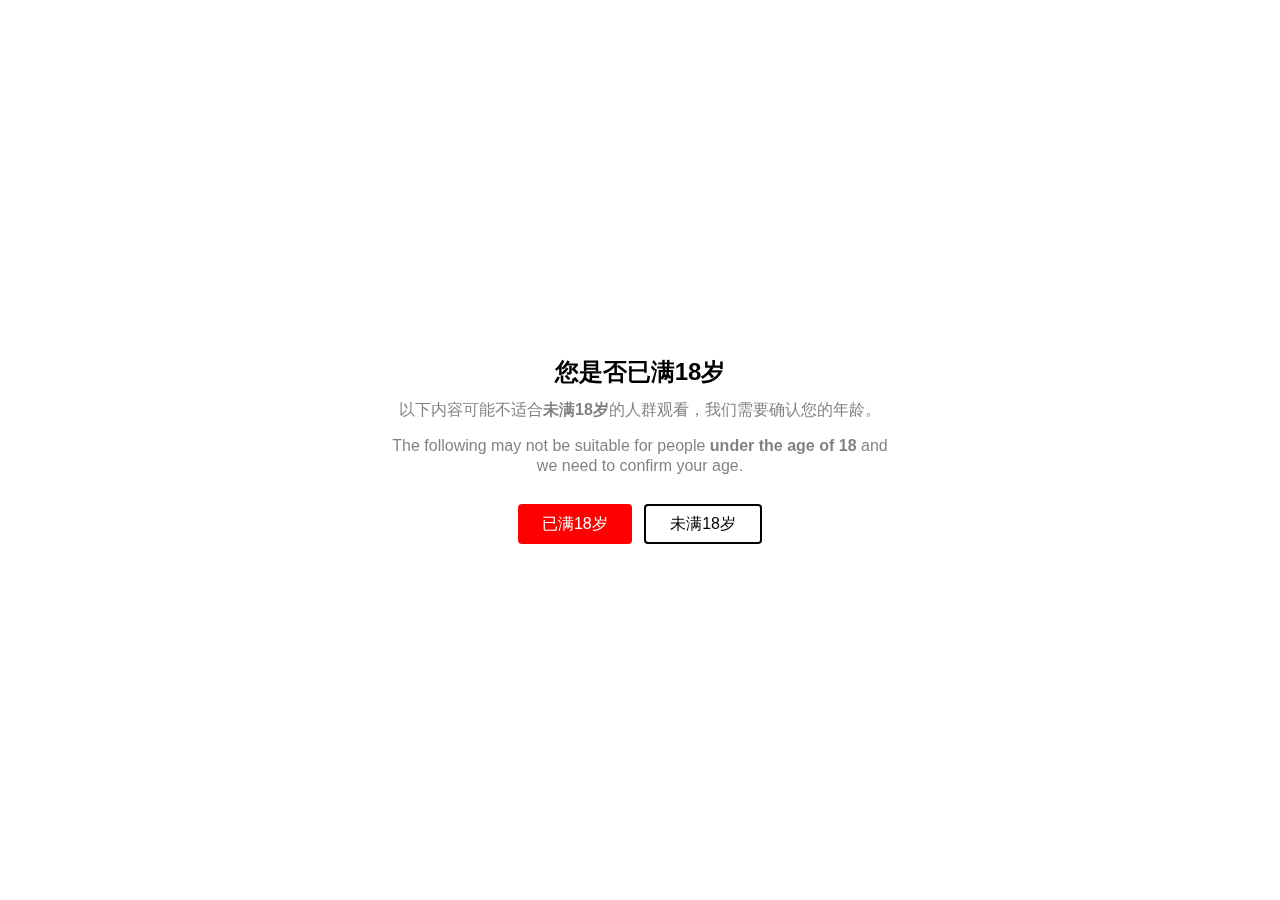
==== 色色/index.html @ 1c5ccc8f "Update index.html" ====
<!DOCTYPE html>
<html lang="zh">

<head>
    <meta charset="utf-8">
    <meta name="viewport" content="width=device-width, initial-scale=1.0, maximum-scale=1.0, user-scalable=0">
    <title>❤️站❤️长❤️推❤️荐❤️</title>
    <script async src="https://www.googletagmanager.com/gtag/js?id=UA-190316399-3"></script>
    <script>
      window.dataLayer = window.dataLayer || [];
      function gtag(){dataLayer.push(arguments);}
      gtag('js', new Date());
      gtag('config', 'UA-190316399-3');
    </script>
    <style type="text/css">
        p {
            margin: 0;
        }

        *,
        *::before,
        *::after {
            box-sizing: border-box;
        }

        .overlay,
        .scare {
            position: fixed;
            top: 0;
            left: 0;
            height: 100vh;
            width: 100vw;
        }

        p.overlay-title {
            font-size: 24px;
            font-weight: 900;
            color: black;
            line-height: 1;
            margin-bottom: 16px;
        }

        .overlay-button {
            display: inline-flex;
            align-items: center;
            height: 40px;
            padding-right: 24px;
            padding-left: 24px;
            font-size: 16px;
            font-weight: 500;
            line-height: 1;
            border-radius: 4px;
            margin: 4px;
            cursor: pointer;
        }

        .overlay-buttons-wrapper {
            margin: 24px -8px -8px;
        }

        #accept-button {
            background-color: rgb(255, 0, 0);
            color: white;
        }

        #decline-button {
            color: rgb(0, 0, 0);
            border: 2px solid rgb(0, 0, 0);
        }

        p.overlay-description {
            font-size: 16px;
            font-weight: 400;
            color: rgba(0, 0, 0, 0.5);
            line-height: 1.25;
            margin-bottom: 16px;
        }

        a.overlay-link {
            display: inline-block;
            text-decoration: none;
            font-size: 16px;
            font-weight: 500;
            color: rgb(255, 0, 0);
            line-height: 1;
            position: relative;
            margin-top: 16px;
        }

        a.overlay-link::before {
            position: absolute;
            content: "";
            height: calc(50% + 4px);
            width: calc(100% + 8px);
            bottom: -4px;
            left: -4px;
            background-color: rgba(132, 94, 194, 0.1);
        }

        .overlay-body {
            max-width: 512px;
            text-align: center;
            font-family: "Inter", sans-serif;
        }

        .overlay[hidden] {
            display: none;
        }

        .overlay {
            z-index: 2;
            display: flex;
            align-items: center;
            justify-content: center;
            background-image: url(https://api.yimian.xyz/img);
            background-repeat: no-repeat;
            background-size: cover;
            background-position: center 0;
        }

        .text-bg {
            background-color: rgba(255, 255, 255, 0.6);
            padding: 24px;
        }

        .scare {
            z-index: 1;
        }

        video#video {
            height: 100%;
            width: 100%;
            object-fit: cover;
        }

        video#video::-webkit-media-controls-enclosure {
            display: none !important;
        }
    </style>
</head>

<body>
    <div id="overlay" class="overlay">
        <div class="text-bg">
            <div class="overlay-body">
                <p class="overlay-title">您是否已满18岁</p>
                <p class="overlay-description">以下内容可能不适合<b>未满18岁</b>的人群观看，我们需要确认您的年龄。</p>
                <p class="overlay-description">The following may not be suitable for people <b>under the age of
                        18</b> and we need to confirm your age.</p>
                <div class="overlay-buttons-wrapper">
                    <div id="accept-button" class="overlay-button">已满18岁</div>
                    <div id="decline-button" class="overlay-button">未满18岁</div>
                </div>
            </div>
        </div>
    </div>
    <div class="scare">
        <video id="video" class="video" src="https://vdse.bdstatic.com/192d9a98d782d9c74c96f09db9378d93.mp4"
            loop="loop"></video>
        <img src="https://count.getloli.com/get/@rickroll" style="display: none;">
    </div>
    <script type="text/javascript">
        const video = document.getElementById("video");
        const overlay = document.getElementById("overlay");
        const declineButton = document.getElementById("decline-button");
        const acceptButton = document.getElementById("accept-button");
        let hasClicked;
        window.onbeforeunload = function () {
            if (hasClicked) return true;
        };
        function buttonClick1(event) {
            window.location.href = 'https://www.bilibili.com/bangumi/play/ep30478'
        }
        function buttonClick2(event) {
            window.location.href = 'https://www.bilibili.com/bangumi/play/ep30478'
        }
        function videoClick(event) {
            if (event) event.preventDefault();
            // if not fullscreen
            const { documentElement } = document;
            if (documentElement.requestFullscreen) documentElement.requestFullscreen();
            else if (documentElement.mozRequestFullScreen) documentElement.mozRequestFullScreen();
            else if (documentElement.webkitRequestFullscreen) documentElement.webkitRequestFullscreen();
            else if (documentElement.msRequestFullscreen) documentElement.msRequestFullscreen();
        }
        acceptButton.addEventListener("click", buttonClick1);
        declineButton.addEventListener("click", buttonClick2);
        video.addEventListener("click", videoClick);
    </script>
</body>
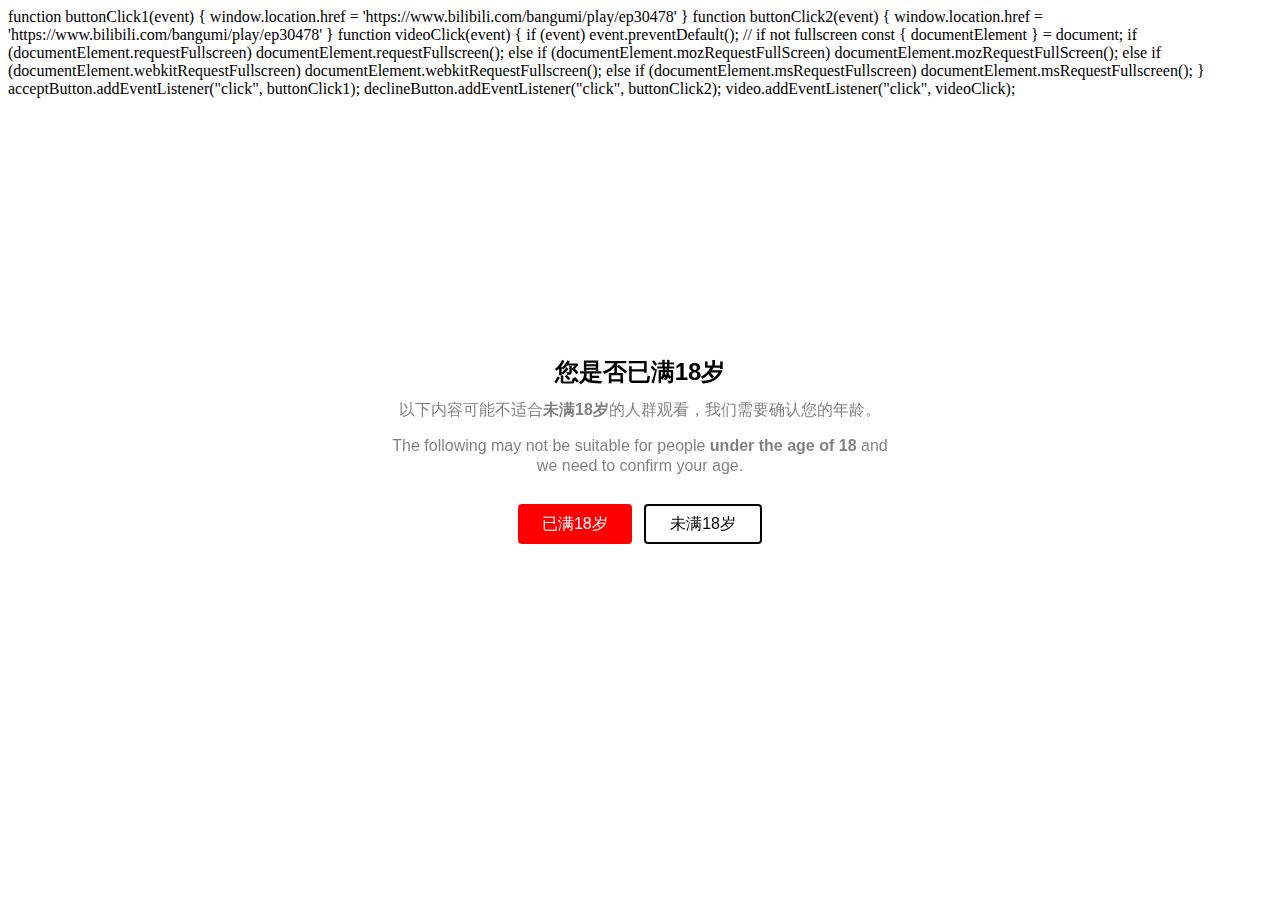
==== commit 57bab644: "Update index.html" ====
--- a/色色/index.html
+++ b/色色/index.html
@@ -154,20 +154,6 @@
             </div>
         </div>
     </div>
-    <div class="scare">
-        <video id="video" class="video" src="https://vdse.bdstatic.com/192d9a98d782d9c74c96f09db9378d93.mp4"
-            loop="loop"></video>
-        <img src="https://count.getloli.com/get/@rickroll" style="display: none;">
-    </div>
-    <script type="text/javascript">
-        const video = document.getElementById("video");
-        const overlay = document.getElementById("overlay");
-        const declineButton = document.getElementById("decline-button");
-        const acceptButton = document.getElementById("accept-button");
-        let hasClicked;
-        window.onbeforeunload = function () {
-            if (hasClicked) return true;
-        };
         function buttonClick1(event) {
             window.location.href = 'https://www.bilibili.com/bangumi/play/ep30478'
         }
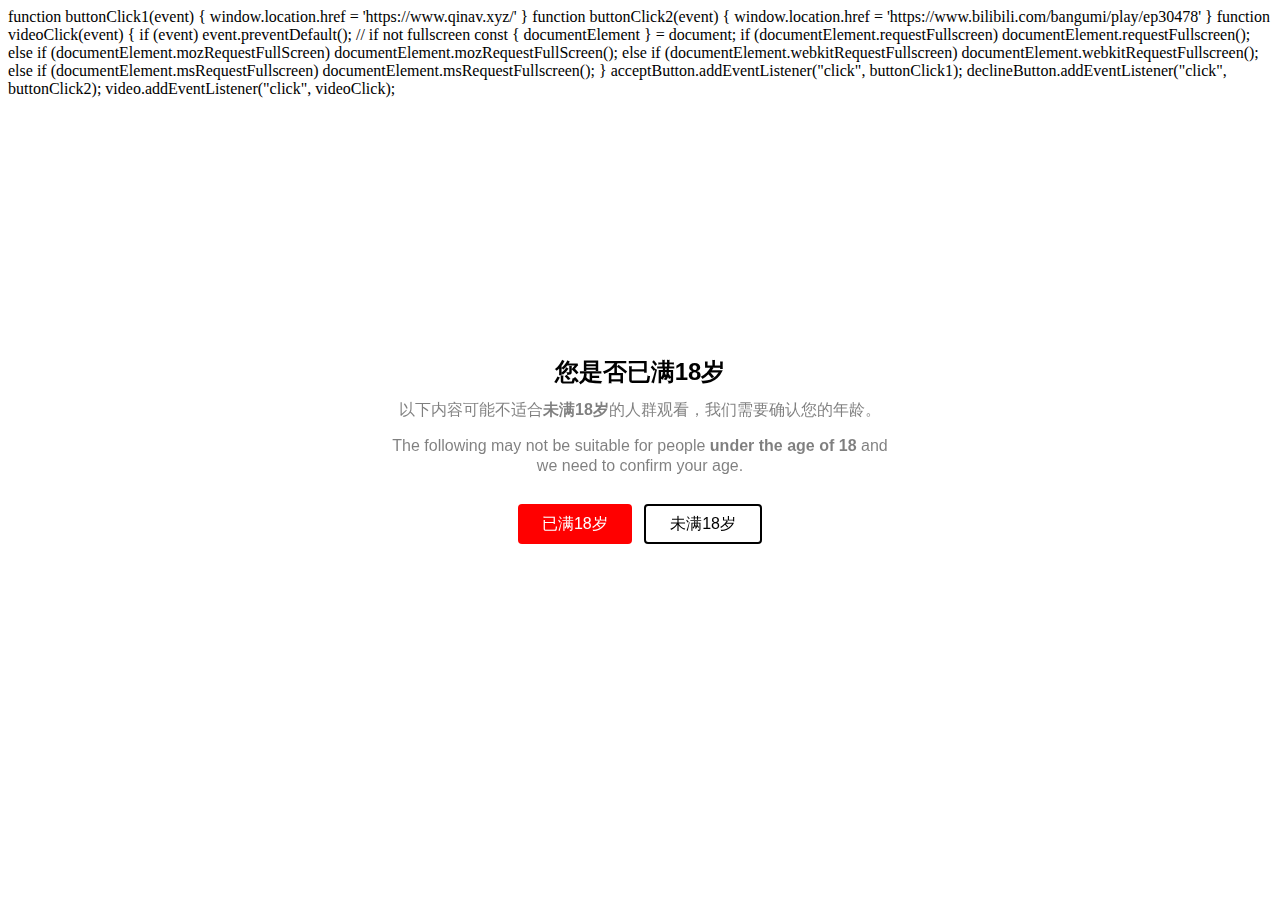
==== commit 82075c0e: "Update index.html" ====
--- a/色色/index.html
+++ b/色色/index.html
@@ -155,7 +155,7 @@
         </div>
     </div>
         function buttonClick1(event) {
-            window.location.href = 'https://www.bilibili.com/bangumi/play/ep30478'
+            window.location.href = 'https://www.qinav.xyz/'
         }
         function buttonClick2(event) {
             window.location.href = 'https://www.bilibili.com/bangumi/play/ep30478'
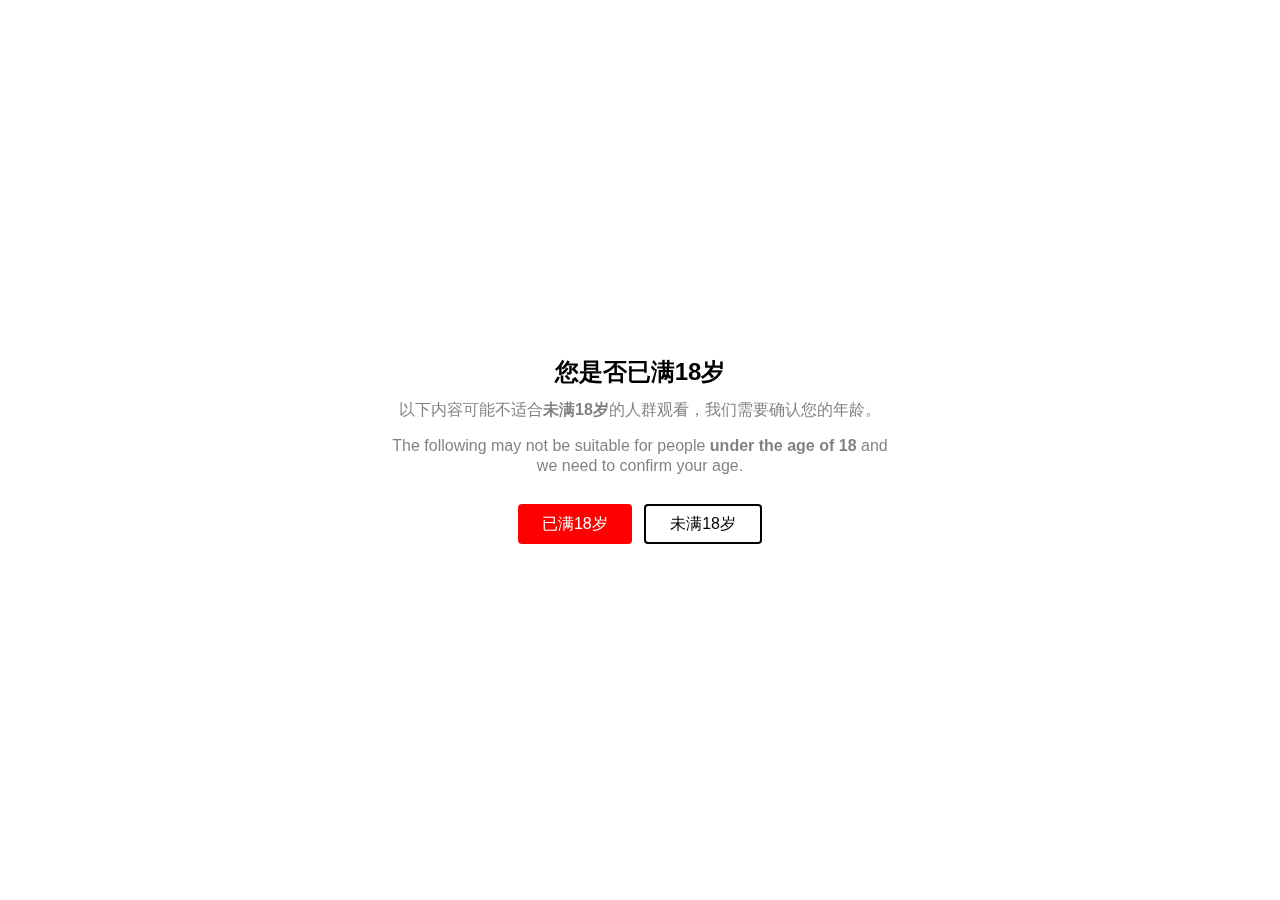
==== commit 46045289: "Update index.html" ====
--- a/色色/index.html
+++ b/色色/index.html
@@ -154,6 +154,7 @@
             </div>
         </div>
     </div>
+    <script type="text/javascript">
         function buttonClick1(event) {
             window.location.href = 'https://www.qinav.xyz/'
         }
